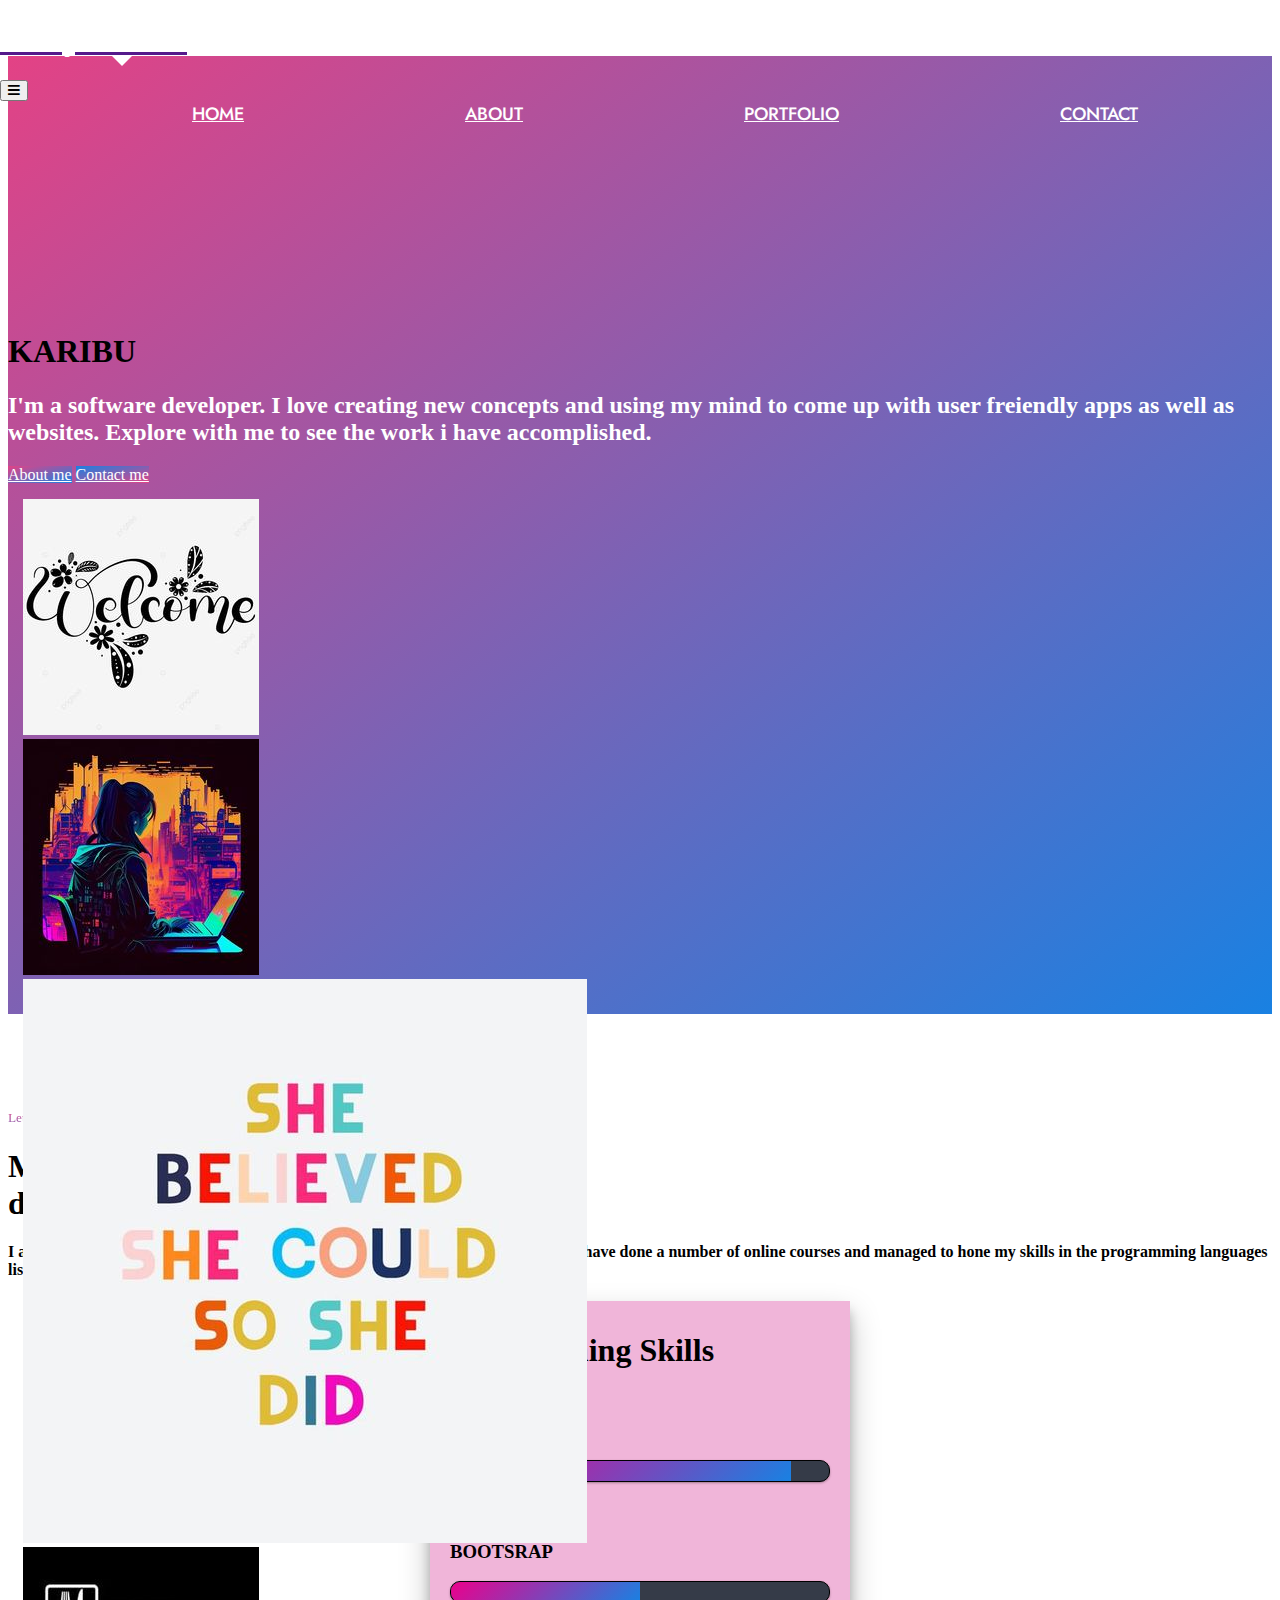
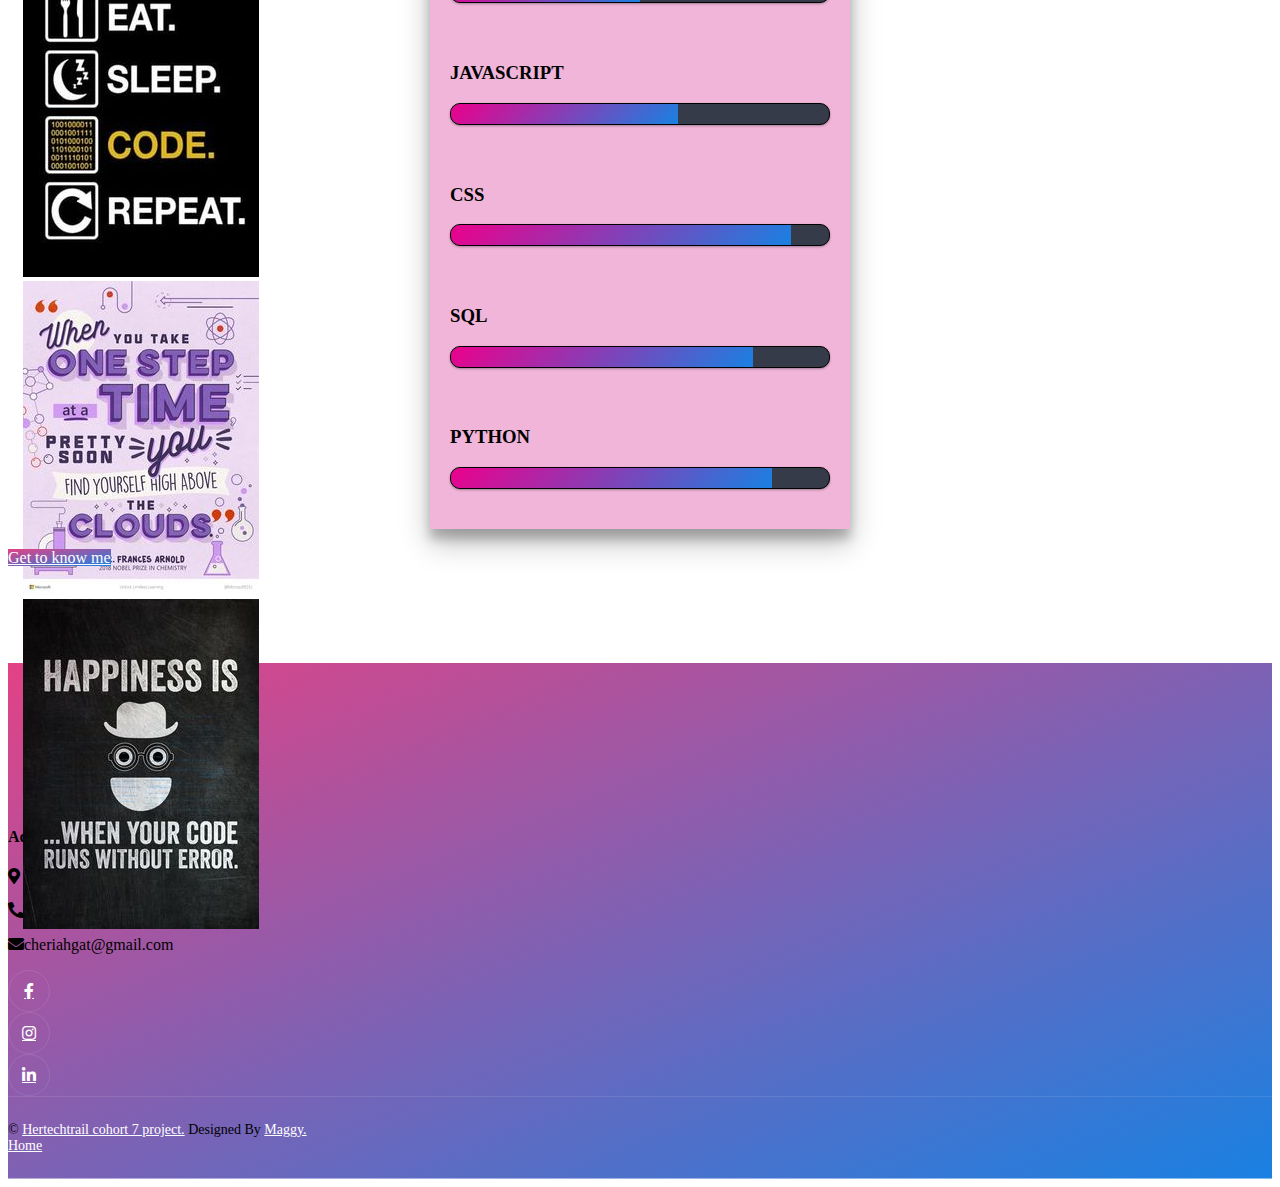
==== index.html @ 32583082 "first changes" ====
<!DOCTYPE html>
<html lang="en">
    <head>
        <meta charset="utf-8" />
        <title>Mkay's World - Capstone Project</title>
        <meta content="width=device-width, initial-scale=1.0" name="viewport" />
        <meta content="" name="keywords" />
        <meta content="" name="description" />

        <!-- Favicon -->
        <link href="img/favicon.ico" rel="icon" />

        <!-- Google Web Fonts -->
        <link rel="preconnect" href="https://fonts.googleapis.com" />
        <link rel="preconnect" href="https://fonts.gstatic.com" crossorigin />
        <link
            href="https://fonts.googleapis.com/css2?family=Heebo:wght@400;500&family=Jost:wght@500;600;700&display=swap"
            rel="stylesheet"
        />

        <!-- Icon Font Stylesheet -->
        <link
            href="https://cdnjs.cloudflare.com/ajax/libs/font-awesome/5.10.0/css/all.min.css"
            rel="stylesheet"
        />
        <link
            href="https://cdn.jsdelivr.net/npm/bootstrap-icons@1.4.1/font/bootstrap-icons.css"
            rel="stylesheet"
        />

        <!-- Libraries Stylesheet -->
        <link href="lib/animate/animate.min.css" rel="stylesheet" />
        <link
            href="lib/owlcarousel/assets/owl.carousel.min.css"
            rel="stylesheet"
        />

        <!-- Customized Bootstrap Stylesheet -->
        <link href="css/bootstrap.min.css" rel="stylesheet" />

        <!-- Template Stylesheet -->
        <link href="css/style.css" rel="stylesheet" />
    </head>

    <body data-bs-spy="scroll" data-bs-target=".navbar" data-bs-offset="51">
        <div class="container-xxl bg-white p-0">
            <!-- Spinner Start -->
            <div
                id="spinner"
                class="show bg-white position-fixed translate-middle w-100 vh-100 top-50 start-50 d-flex align-items-center justify-content-center"
            >
                <div
                    class="spinner-grow text-primary"
                    style="width: 3rem; height: 3rem"
                    role="status"
                >
                    <span class="sr-only">Loading...</span>
                </div>
            </div>
            <!-- Spinner End -->

            <!-- Navbar & Hero Start -->
            <div class="container-xxl position-relative p-0" id="home">
                <nav
                    class="navbar navbar-expand-lg navbar-light px-4 px-lg-5 py-3 py-lg-0"
                >
                    <a href="" class="navbar-brand p-0">
                        <h1 class="m-0">Mkays World</h1>
                        <!-- <img src="img/logo.png" alt="Logo"> -->
                    </a>
                    <button
                        class="navbar-toggler"
                        type="button"
                        data-bs-toggle="collapse"
                        data-bs-target="#navbarCollapse"
                    >
                        <span class="fa fa-bars"></span>
                    </button>
                    <div class="collapse navbar-collapse" id="navbarCollapse">
                        <div class="navbar-nav mx-auto py-0">
                            <a href="index.html" class="nav-item nav-link active"
                            style="padding-left: 15%;">HOME</a
                            >
                            <a href="./about.html" class="nav-item nav-link "
                            style="padding-left: 15%;">ABOUT</a
                            >

                            <a href="./portfolio.html" class="nav-item nav-link"
                            style="padding-left: 15%;">PORTFOLIO</a
                            >
                            <a href="./contact.html" class="nav-item nav-link"
                            style="padding-left: 15%;">CONTACT</a
                            >

                        </div>
                    </div>
                </nav>

                <div class="container-xxl bg-primary hero-header">
                    <div class="container px-lg-5">
                        <div class="row g-5">
                            <div class="col-lg-8 text-center text-lg-start">
                                <h1
                                    class="text-white mb-4 animated slideInDown"
                                >
                                    KARIBU
                                </h1>
                                <p class="text-white pb-3 animated slideInDown">
                                    <h2 style="color: #ffffff;">I'm a software developer.
                                    I love creating new concepts and  using my mind to come up with
                                    user freiendly  apps as well as websites.
                                    Explore with me to see the work i have accomplished.
                                </h2>
                                </p>
                                </p>
                                <a
                                    href="about.html"
                                    class="btn btn-primary-gradient py-sm-3 px-4 px-sm-5 rounded-pill me-3 animated slideInLeft"
                                    >About me</a
                                >
                                <a
                                    href="contact.html"
                                    class="btn btn-secondary-gradient py-sm-3 px-4 px-sm-5 rounded-pill animated slideInRight"
                                    >Contact me</a
                                >
                            </div>
                            <div
                                class="col-lg-4 d-flex justify-content-center justify-content-lg-end wow fadeInUp"
                                data-wow-delay="0.3s"
                            >
                                <div class="owl-carousel screenshot-carousel">
                                    <img
                                        class="img-fluid"
                                        src="./img/bnw.welcome.jpg"
                                        alt=""
                                    />
                                    <img
                                        class="img-fluid"
                                        src="./img/techgirl.jpg"
                                        alt=""
                                    />
                                    <img
                                        class="img-fluid"
                                        src="./img/shebelieved.jpg"
                                        alt=""
                                    />
                                    <img
                                        class="img-fluid"
                                        src="./img/codequote.jpg"
                                        alt=""
                                    />
                                    <img
                                        class="img-fluid"
                                        src="./img/onestep.jpg"
                                        alt=""
                                    />
                                    <img
                                        class="img-fluid"
                                        src="./img/codquote2.jpg"
                                        alt=""
                                    />

                                </div>
                            </div>
                        </div>
                    </div>
                </div>
            </div>
            <!-- Navbar & Hero End -->

            <!-- Screenshot Start -->
            <div class="container-xxl py-5">
                <div class="container py-5 px-lg-5">
                    <div class="row g-5 align-items-center">
                        <div
                            class="col-lg-8 wow fadeInUp"
                            data-wow-delay="0.1s"
                        >
                            <h5 class="text-primary-gradient fw-medium">
                                Let's explore together.
                            </h5>
                            <h1 class="mb-4">
                                Mkays profile as a software <br>
                                developer.
                            </h1>
                            <p class="mb-4">
                                <h4>I am a front-end web developer who has an eye for catchy and elegant web designs
                                I have done a number of online courses and managed to hone my skills in 
                                the programming languages listed below:</h4>
                            
                            
                            
                        </div>
                        <div class="skill">
                            <div class="Myskills">
                            <h1>Programming Skills</h1>
                            <li>
                                <h3>HTML</h3>
                                <span class="bar"><span class="html"></span></span>
                            </li>
                            <li>
                                <h3>BOOTSRAP</h3>
                                <span class="bar"><span class="bootstrap"></span></span>
                            </li>
                            <li>
                                <h3>JAVASCRIPT</h3>
                                <span class="bar"><span class="javascript"></span></span>
                            </li>
                            <li>
                                <h3>CSS</h3>
                                <span class="bar"><span class="css"></span></span>
                            </li>
                            <li>
                                <h3>SQL</h3>
                                <span class="bar"><span class="sql"></span></span>
                            </li>
                            <li>
                                <h3>PYTHON</h3>
                                <span class="bar"><span class="python"></span></span>
                            </li>

                        </div>
                        <a
                                href="./about.html"
                                class="btn btn-primary-gradient py-sm-3 px-4 px-sm-5 rounded-pill mt-3 "
                                >
                                Get to know me</a
                            >
                    </div>

                        
                        
    

            <!-- Footer Start -->
            <div
                class="container-fluid bg-primary text-light footer wow fadeIn"
                data-wow-delay="0.1s"
            >
                <div class="container py-5 px-lg-5">
                    <div class="row g-5">
                        <div class="col-md-12 col-lg-12">
                            <h4 class="text-white mb-4">Address</h4>
                            <div class="d-flex gap-4">
                                <p>
                                    <i class="fa fa-map-marker-alt me-3"></i>
                                    Nairobi, Kenya
                                </p>
                                <p>
                                    <i class="fa fa-phone-alt me-3"></i>+254
                                    719340560
                                </p>
                                <p>
                                    <i class="fa fa-envelope me-3"></i
                                    >cheriahgat@gmail.com
                                </p>
                            </div>

                            <div class="d-flex pt-2 gap-3">
                                <a
                                    class="btn btn-outline-light btn-social"
                                    href="https://www.facebook.com/profile.php?id=100090266671360&mibextid=ZbWKwL"
                                    ><i class="fab fa-facebook-f"></i
                                ></a>
                                <a
                                    class="btn btn-outline-light btn-social"
                                    href="https://instagram.com/_cheriah_kay?igshid=YTQwZjQ0NmI0OA=="
                                    ><i class="fab fa-instagram"></i
                                ></a>
                                <a
                                    class="btn btn-outline-light btn-social"
                                    href="http://www.linkedin.com/in/"
                                    ><i class="fab fa-linkedin-in"></i
                                ></a>
                            </div>
                        </div>
                    </div>
                </div>
                <div class="container px-lg-5">
                    <div class="copyright">
                        <div class="row">
                            <div
                                class="col-md-6 text-center text-md-start mb-3 mb-md-0"
                            >
                                &copy;
                                <a class="border-bottom" href="#"
                                    >Hertechtrail cohort 7 project.</a
                                >

                                <!--/*** This template is free as long as you keep the footer author’s credit link/attribution link/backlink. If you'd like to use the template without the footer author’s credit link/attribution link/backlink, you can purchase the Credit Removal License from "https://htmlcodex.com/credit-removal". Thank you for your support. ***/-->
                                Designed By
                                <a
                                    class="border-bottom"
                                    href="https://htmlcodex.com"
                                    >Maggy.</a
                                >
                            </div>
                            <div class="col-md-6 text-center text-md-end">
                                <div class="footer-menu">
                                    <a href="">Home</a>
                                </div>
                            </div>
                        </div>
                    </div>
                </div>
            </div>
            <!-- Footer End -->

            <!-- Back to Top
            <a href="#" class="btn btn-lg btn-lg-square back-to-top pt-2"
                ><i class="bi bi-arrow-up text-white"></i
            ></a> -->
        </div>

        <!-- JavaScript Libraries -->
        <script src="https://code.jquery.com/jquery-3.4.1.min.js"></script>
        <script src="https://cdn.jsdelivr.net/npm/bootstrap@5.0.0/dist/js/bootstrap.bundle.min.js"></script>
        <script src="lib/wow/wow.min.js"></script>
        <script src="lib/easing/easing.min.js"></script>
        <script src="lib/waypoints/waypoints.min.js"></script>
        <script src="lib/counterup/counterup.min.js"></script>
        <script src="lib/owlcarousel/owl.carousel.min.js"></script>

        <!-- Template Javascript -->
        <script src="js/main.js"></script>
    </body>
</html>
---- css/style.css ----
/********** Template CSS **********/
:root {
    --primary: #e34285;
    --secondary: rgb(25, 129, 226);
    --light: #ffffff;
    --dark: #200315;
}

/*** Spinner ***/
#spinner {
    opacity: 0;
    visibility: hidden;
    transition: opacity 0.5s ease-out, visibility 0s linear 0.5s;
    z-index: 99999;
}

#spinner.show {
    transition: opacity 0.5s ease-out, visibility 0s linear 0s;
    visibility: visible;
    opacity: 1;
}

/*** Heading ***/
h1,
h2,
.fw-bold {
    font-weight: 700 !important;
}

h3,
h4,
.fw-semi-bold {
    font-weight: 600 !important;
}

h5,
h6,
.fw-medium {
    font-weight: 500 !important;
}

/*** Gradient Text & BG ***/
.text-primary-gradient {
    background: linear-gradient(
        to bottom right,
        var(--primary),
        var(--secondary)
    );
    -webkit-background-clip: text;
    -webkit-text-fill-color: transparent;
}

.text-secondary-gradient {
    background: linear-gradient(
        to bottom right,
        var(--secondary),
        var(--primary)
    );
    -webkit-background-clip: text;
    -webkit-text-fill-color: transparent;
}

.bg-primary-gradient {
    background: linear-gradient(
        to bottom right,
        var(--primary),
        var(--secondary)
    );
}

.bg-secondary-gradient {
    background: linear-gradient(
        to bottom right,
        var(--secondary),
        var(--primary)
    );
}

/*** Button ***/
.btn {
    transition: 0.5s;
}

.btn.btn-primary-gradient,
.btn.btn-secondary-gradient {
    position: relative;
    overflow: hidden;
    border: none;
    color: #ffffff;
    z-index: 1;
}

.btn.btn-primary-gradient::after,
.btn.btn-secondary-gradient::after {
    position: absolute;
    content: '';
    top: 0;
    left: 0;
    width: 100%;
    height: 100%;
    transition: 0.5s;
    z-index: -1;
    opacity: 0;
}

.btn.btn-primary-gradient,
.btn.btn-secondary-gradient::after {
    background: linear-gradient(
        to bottom right,
        var(--primary),
        var(--secondary)
    );
}

.btn.btn-secondary-gradient,
.btn.btn-primary-gradient::after {
    background: linear-gradient(
        to bottom right,
        var(--secondary),
        var(--primary)
    );
}

.btn.btn-primary-gradient:hover::after,
.btn.btn-secondary-gradient:hover::after {
    opacity: 1;
}

.btn-square {
    width: 38px;
    height: 38px;
}

.btn-sm-square {
    width: 32px;
    height: 32px;
}

.btn-lg-square {
    width: 48px;
    height: 48px;
}

.btn-square,
.btn-sm-square,
.btn-lg-square {
    padding: 0;
    display: flex;
    align-items: center;
    justify-content: center;
    font-weight: normal;
    border-radius: 50px;
}

.back-to-top {
    position: fixed;
    display: none;
    right: 45px;
    bottom: 45px;
    z-index: 99;
    border: none;
    background: linear-gradient(
        to bottom right,
        var(--primary),
        var(--secondary)
    );
}

/*** Navbar ***/
.navbar-light .navbar-nav .nav-link {
    position: relative;
    margin-right: 25px;
    padding: 45px 0;
    font-family: 'Jost', sans-serif;
    font-size: 18px;
    font-weight: 500;
    color: var(--light) !important;
    outline: none;
    transition: 0.5s;
}

.navbar-light .navbar-nav .nav-link::before {
    position: absolute;
    content: '';
    width: 0;
    height: 0;
    top: -10px;
    left: 50%;
    transform: translateX(-50%);
    border: 10px solid;
    border-color: var(--light) transparent transparent transparent;
    transition: 0.5s;
}

.sticky-top.navbar-light .navbar-nav .nav-link {
    padding: 30px 0;
    color: var(--dark) !important;
}

.navbar-light .navbar-nav .nav-link:hover::before,
.navbar-light .navbar-nav .nav-link.active::before {
    top: 0;
}

.navbar-light .navbar-brand h1 {
    color: #ffffff;
}

.navbar-light .navbar-brand img {
    max-height: 60px;
    transition: 0.5s;
}

.sticky-top.navbar-light .navbar-brand img {
    max-height: 30px;
}

@media (max-width: 991.98px) {
    .sticky-top.navbar-light {
        position: relative;
        background: #ffffff;
    }

    .navbar-light .navbar-collapse {
        margin-top: 15px;
        border-top: 1px solid #dddddd;
    }

    .navbar-light .navbar-nav .nav-link,
    .sticky-top.navbar-light .navbar-nav .nav-link {
        padding: 30px 0;
        margin-left: 0;
        color: var(--dark) !important;
    }

    .navbar-light .navbar-nav .nav-link::before {
        display: none;
    }

    .navbar-light .navbar-nav .nav-link:hover,
    .navbar-light .navbar-nav .nav-link.active {
        color: var(--primary) !important;
    }

    .navbar-light .navbar-brand h1 {
        background: linear-gradient(
            to bottom right,
            var(--primary),
            var(--secondary)
        );
        -webkit-background-clip: text;
        -webkit-text-fill-color: transparent;
    }

    .navbar-light .navbar-brand img {
        max-height: 45px;
    }
}

@media (min-width: 992px) {
    .navbar-light {
        position: absolute;
        width: 100%;
        top: 0;
        left: 0;
        z-index: 999;
    }

    .sticky-top.navbar-light {
        position: fixed;
        background: #ffffff;
    }

    .sticky-top.navbar-light .navbar-nav .nav-link::before {
        border-top-color: var(--primary);
    }

    .sticky-top.navbar-light .navbar-brand h1 {
        background: linear-gradient(
            to bottom right,
            var(--primary),
            var(--secondary)
        );
        -webkit-background-clip: text;
        -webkit-text-fill-color: transparent;
    }
}

/*** Hero Header ***/
.hero-header {
    margin-bottom: 6rem;
    padding: 16rem 0 0 0;
    background: url(../img/bg-circle.png), url(../img/bg-triangle.png),
        url(../img/bg-bottom.png),
        linear-gradient(to bottom right, var(--primary), var(--secondary));
    background-position: left 0px top 0px, right 0px top 50%, center bottom;
    background-repeat: no-repeat;
}

@media (max-width: 991.98px) {
    .hero-header {
        padding: 6rem 0 9rem 0;
    }
}
/* skills */
.skill{
    font-family: 'Gill Sans', 'sans-serif';
    list-style: none;
    padding: 0;
    margin: 0;

}
.skill .h1{
    text-align: center;
}
.skill .h2{
    margin: 5px;
}
 .skill .Myskills{
    width: 400px;
    margin: 20px auto;
    background: #f0b5d9;
    padding: 10px;
    box-shadow: 0 14px 28px rgba(0, 0, 0, 0.25) , 0 10px 10px rgba(0, 0, 0, 0.22);

}
.Myskills li{
    margin: 20px 0;
    padding: 10px;
}
.bar{
    background: #353b48;
    display: block;
    height: 20px;
    border: 1px solid rgba(0, 0, 0.3);
    border-radius: 10px;
    overflow: hidden;
    box-shadow: 0 1px 3px rgba(0, 0, 0, 0.12), 0 1px 2px rgba(0, 0, 0, 0.22);
    transition: all 0.3s cubic-bezier(.25,.8,.25,1);

}
.bar:hover{
    box-shadow: 0 14px 28px rgba(0, 0, 0, 0.25), 0 10px 10px rgba(0, 0, 0, 0.22);
}
.bar span{
    height: 20px;
    float: left;
    background: linear-gradient(135deg,rgba(236, 0, 140, 1)0%, rgb(25, 129, 226)100%);
}
.html{
    width: 90%;
    animation: html 3s;
}
.bootstrap{
    width: 50%;
    animation: bootsrap 3s;
}
.javascript{
    width: 60%;
    animation: javascript 3s;
}
.css{
    width: 90%;
    animation: css 3s;
}
.sql{
    width: 80%;
    animation: sql 3s;
}
.python{
    width: 85%;
    animation: python 3s;
}
@keyframes html{
    0%{
        width: 0%;
    }
    100%{
        width: 90%;
    }
}
@keyframes bootsrap{
    0%{
        width: 0%;
    }
    100%{
        width: 50%;
    }
}
@keyframes javascript{
    0%{
        width: 0%;
    }
    100%{
        width: 60%;
    }
}
@keyframes css{
    0%{
        width: 0%;
    }
    100%{
        width: 90%;
    }
}
@keyframes sql{
    0%{
        width: 0%;
    }
    100%{
        width: 80%;
    }
}
@keyframes python{
    0%{
        width: 0%;
    }
    100%{
        width: 85%;
    }
}



/*** Feature ***/
.feature-item {
    transition: 0.5s;
}

.feature-item:hover {
    margin-top: -15px;
    box-shadow: 0 0.5rem 1.5rem rgba(0, 0, 0, 0.08);
}

/*** interest ***/
.interests .nav {
    padding: 2px;
}

.interests .nav-link {
    padding: 12px 30px;
    font-weight: 500;
    color: var(--light);
    
}

.interests .nav-item:first-child .nav-link {
    border-radius: 30px 0 0 30px;
}

.interests .nav-item:last-child .nav-link {
    border-radius: 0 30px 30px 0;
}

.interest .nav-link.active {
    color: #ffffff;
    background: linear-gradient(
        to bottom right,
        var(--primary),
        var(--secondary)
    );
}

/*** Screenshot ***/
.screenshot-carousel {
    position: relative;
    width: 253px;
    height: 500px;
    padding: 15px;
    margin-right: 30px;
}

.screenshot-carousel::before {
    position: absolute;
    content: '';
    width: 100%;
    height: 100%;
    top: 0;
    left: 0;
    background: url(../img/screenshot-frame.png) center center no-repeat;
    background-size: 253px 500px;
    z-index: 1;
}

.screenshot-carousel .owl-item img {
    position: relative;
    width: 223px;
    height: 470px;
}

.screenshot-carousel .owl-dots {
    position: absolute;
    top: 50%;
    right: -30px;
    transform: translateY(-50%);
    display: flex;
    flex-direction: column;
    align-items: center;
    justify-content: center;
}

.screenshot-carousel .owl-dot {
    position: relative;
    display: inline-block;
    margin: 5px 0;
    width: 15px;
    height: 15px;
    background: linear-gradient(
        to bottom right,
        var(--primary),
        var(--secondary)
    );
    border-radius: 15px;
    transition: 0.5s;
}

.screenshot-carousel .owl-dot::after {
    position: absolute;
    content: '';
    width: 5px;
    height: 5px;
    top: 5px;
    left: 5px;
    background: #ffffff;
    border-radius: 5px;
}

.screenshot-carousel .owl-dot.active {
    box-shadow: 0 0 10px var(--dark);
}

/*** Testimonial ***/
.testimonial-carousel .owl-item .testimonial-item,
.testimonial-carousel .owl-item .testimonial-item * {
    transition: 0.5s;
}

.testimonial-carousel .owl-item.center .testimonial-item {
    background: linear-gradient(
        to bottom right,
        var(--primary),
        var(--secondary)
    );
}

.testimonial-carousel .owl-item.center .testimonial-item h5,
.testimonial-carousel .owl-item.center .testimonial-item p {
    color: #ffffff !important;
}

.testimonial-carousel .owl-nav {
    margin-top: 30px;
    display: flex;
    justify-content: center;
}

.testimonial-carousel .owl-nav .owl-prev,
.testimonial-carousel .owl-nav .owl-next {
    margin: 0 12px;
    width: 50px;
    height: 50px;
    display: flex;
    align-items: center;
    justify-content: center;
    color: #ffffff;
    background: linear-gradient(
        to bottom right,
        var(--primary),
        var(--secondary)
    );
    border-radius: 60px;
    font-size: 18px;
    transition: 0.5s;
}

.testimonial-carousel .owl-nav .owl-prev:hover,
.testimonial-carousel .owl-nav .owl-next:hover {
    background: linear-gradient(
        to bottom right,
        var(--secondary),
        var(--primary)
    );
}

/*** Footer ***/
.footer {
    margin-top: 6rem;
    padding-top: 9rem;
    background: url(../img/bg-circle.png), url(../img/bg-triangle.png),
        url(../img/bg-top.png),
        linear-gradient(to bottom right, var(--primary), var(--secondary));
    background-position: left 0px bottom 0px, right 0px top 50%, center top;
    background-repeat: no-repeat;
}

.footer .btn.btn-social {
    margin-right: 5px;
    width: 40px;
    height: 40px;
    display: flex;
    align-items: center;
    justify-content: center;
    color: var(--light);
    border: 1px solid rgba(256, 256, 256, 0.1);
    border-radius: 40px;
    transition: 0.3s;
}

.footer .btn.btn-social:hover {
    color: var(--primary);
}

.footer .btn.btn-link {
    display: block;
    margin-bottom: 10px;
    padding: 0;
    text-align: left;
    color: var(--light);
    font-weight: normal;
    transition: 0.3s;
}

.footer .btn.btn-link::before {
    position: relative;
    content: '\f105';
    font-family: 'Font Awesome 5 Free';
    font-weight: 900;
    margin-right: 10px;
}

.footer .btn.btn-link:hover {
    letter-spacing: 1px;
    box-shadow: none;
}

.footer .copyright {
    padding: 25px 0;
    font-size: 14px;
    border-top: 1px solid rgba(256, 256, 256, 0.1);
}

.footer .copyright a {
    color: var(--light);
}

.footer .footer-menu a {
    margin-right: 15px;
    padding-right: 15px;
    border-right: 1px solid rgba(255, 255, 255, 0.1);
}

.footer .footer-menu a:last-child {
    margin-right: 0;
    padding-right: 0;
    border-right: none;
}
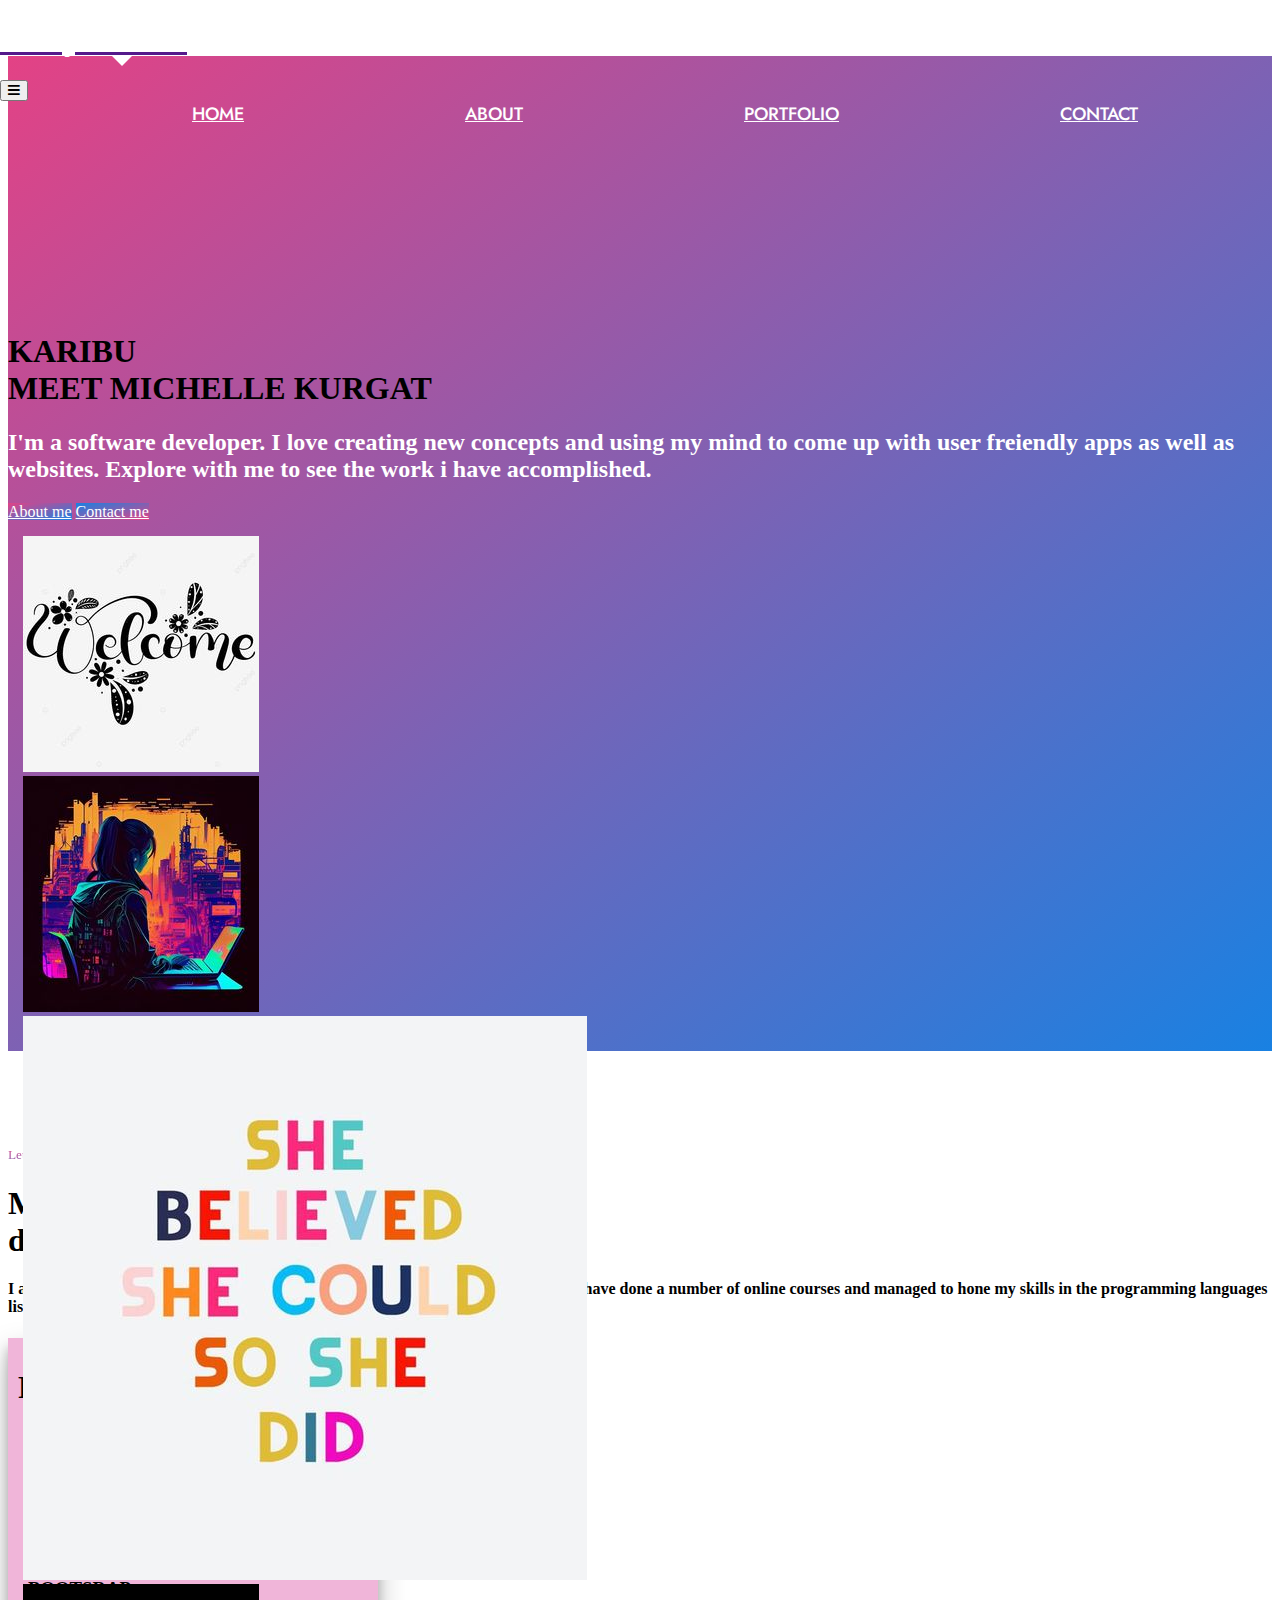
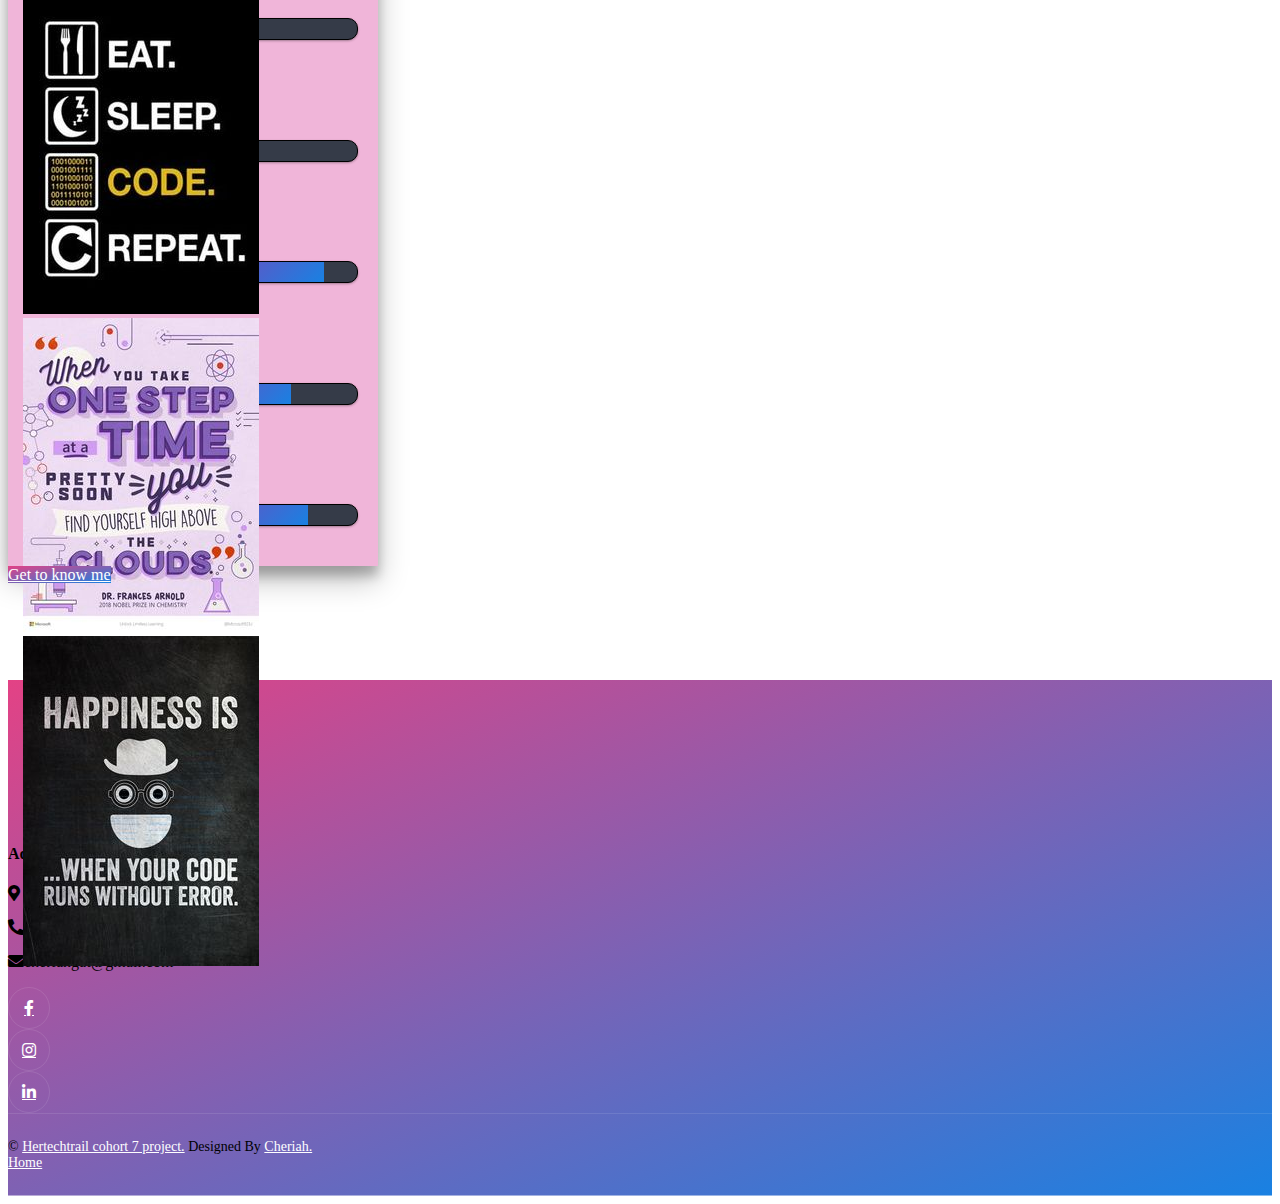
==== commit bbb72c8a: "change on footer and header" ====
--- a/index.html
+++ b/index.html
@@ -103,7 +103,7 @@
                                 <h1
                                     class="text-white mb-4 animated slideInDown"
                                 >
-                                    KARIBU
+                                    KARIBU<br>MEET MICHELLE KURGAT
                                 </h1>
                                 <p class="text-white pb-3 animated slideInDown">
                                     <h2 style="color: #ffffff;">I'm a software developer.
@@ -292,7 +292,7 @@
                                 <a
                                     class="border-bottom"
                                     href="https://htmlcodex.com"
-                                    >Maggy.</a
+                                    >Cheriah.</a
                                 >
                             </div>
                             <div class="col-md-6 text-center text-md-end">
--- a/css/style.css
+++ b/css/style.css
@@ -317,8 +317,8 @@
     margin: 5px;
 }
  .skill .Myskills{
-    width: 400px;
-    margin: 20px auto;
+    width: 350px;
+    /* margin: 2px; */
     background: #f0b5d9;
     padding: 10px;
     box-shadow: 0 14px 28px rgba(0, 0, 0, 0.25) , 0 10px 10px rgba(0, 0, 0, 0.22);
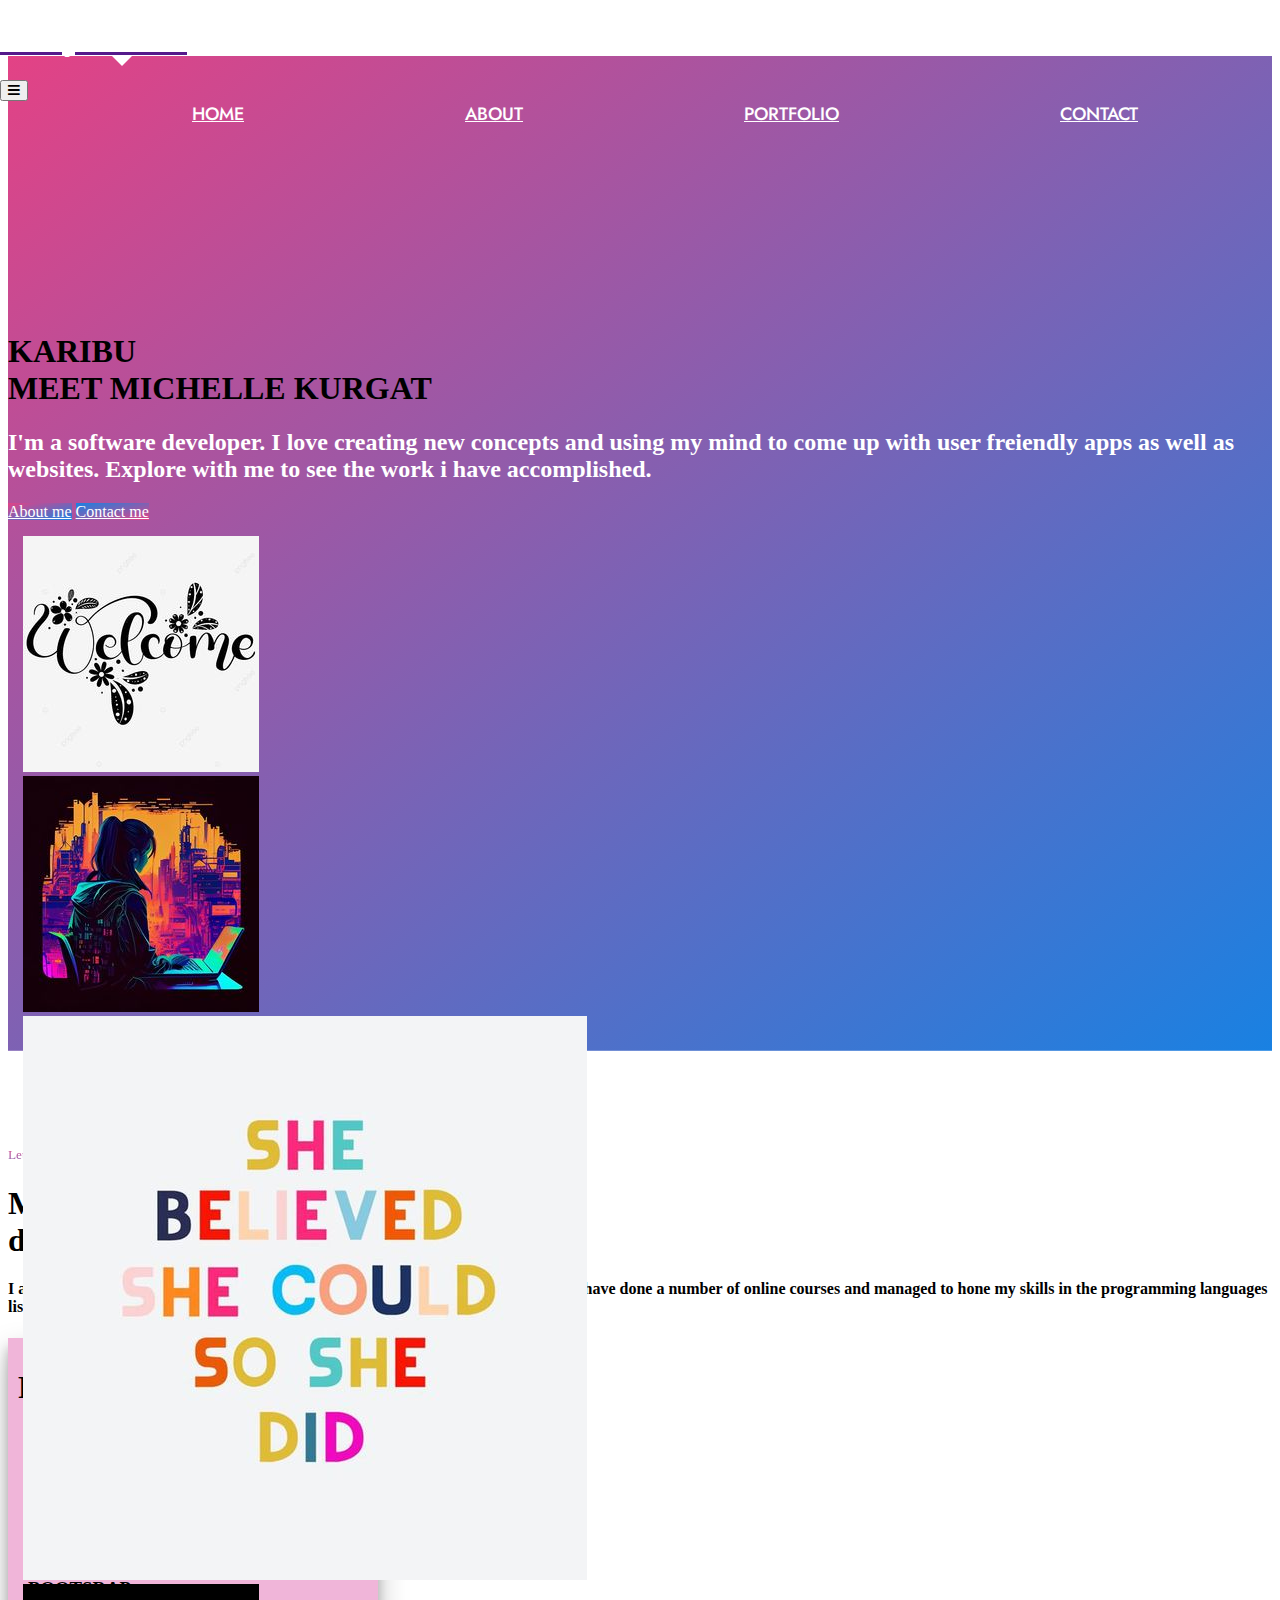
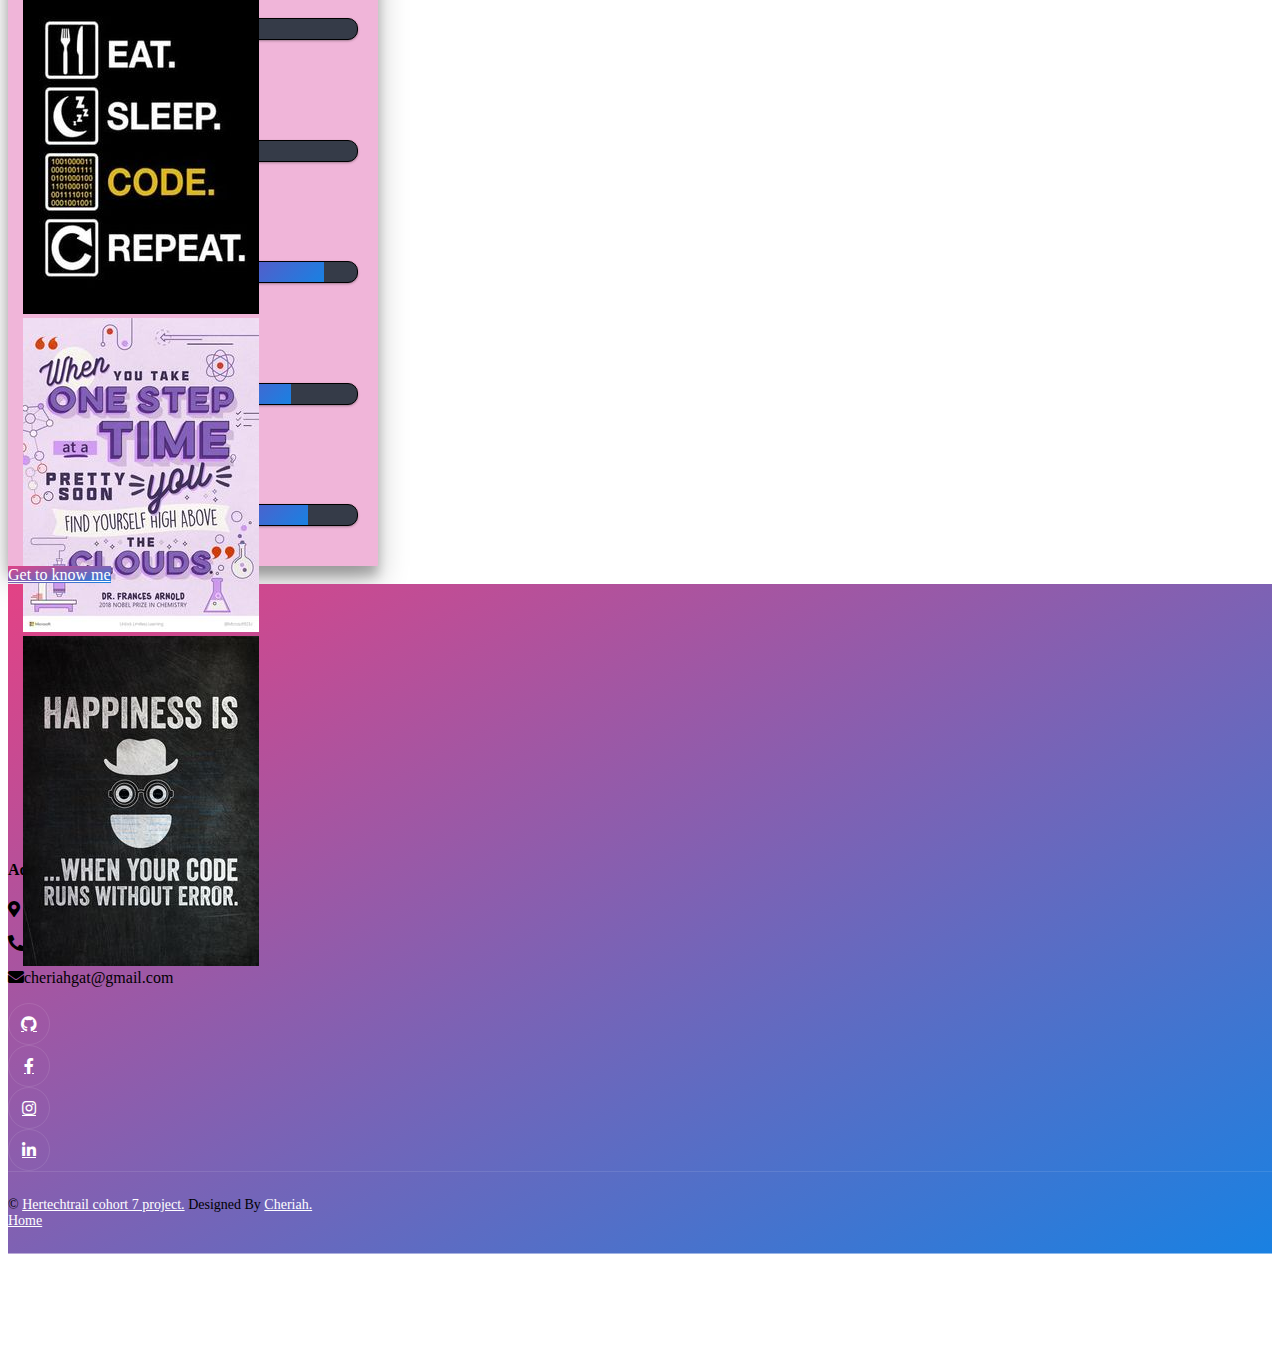
==== commit b45c68ce: "added readme" ====
--- a/index.html
+++ b/index.html
@@ -96,10 +96,10 @@
                     </div>
                 </nav>
 
-                <div class="container-xxl bg-primary hero-header">
+                <div class=" bg-primary hero-header">
                     <div class="container px-lg-5">
-                        <div class="row g-5">
-                            <div class="col-lg-8 text-center text-lg-start">
+                        <div class="row">
+                            <div class="col-lg-8 text-center mx-auto">
                                 <h1
                                     class="text-white mb-4 animated slideInDown"
                                 >
@@ -173,7 +173,7 @@
                 <div class="container py-5 px-lg-5">
                     <div class="row g-5 align-items-center">
                         <div
-                            class="col-lg-8 wow fadeInUp"
+                            class="col-lg-8 wow fadeInUp "
                             data-wow-delay="0.1s"
                         >
                             <h5 class="text-primary-gradient fw-medium">
@@ -227,6 +227,7 @@
                                 Get to know me</a
                             >
                     </div>
+                </div>
 
                         
                         
@@ -234,77 +235,60 @@
 
             <!-- Footer Start -->
             <div
-                class="container-fluid bg-primary text-light footer wow fadeIn"
-                data-wow-delay="0.1s"
-            >
-                <div class="container py-5 px-lg-5">
-                    <div class="row g-5">
-                        <div class="col-md-12 col-lg-12">
-                            <h4 class="text-white mb-4">Address</h4>
-                            <div class="d-flex gap-4">
-                                <p>
-                                    <i class="fa fa-map-marker-alt me-3"></i>
-                                    Nairobi, Kenya
-                                </p>
-                                <p>
-                                    <i class="fa fa-phone-alt me-3"></i>+254
-                                    719340560
-                                </p>
-                                <p>
-                                    <i class="fa fa-envelope me-3"></i
-                                    >cheriahgat@gmail.com
-                                </p>
-                            </div>
-
-                            <div class="d-flex pt-2 gap-3">
-                                <a
-                                    class="btn btn-outline-light btn-social"
-                                    href="https://www.facebook.com/profile.php?id=100090266671360&mibextid=ZbWKwL"
-                                    ><i class="fab fa-facebook-f"></i
-                                ></a>
-                                <a
-                                    class="btn btn-outline-light btn-social"
-                                    href="https://instagram.com/_cheriah_kay?igshid=YTQwZjQ0NmI0OA=="
-                                    ><i class="fab fa-instagram"></i
-                                ></a>
-                                <a
-                                    class="btn btn-outline-light btn-social"
-                                    href="http://www.linkedin.com/in/"
-                                    ><i class="fab fa-linkedin-in"></i
-                                ></a>
-                            </div>
-                        </div>
-                    </div>
-                </div>
-                <div class="container px-lg-5">
-                    <div class="copyright">
-                        <div class="row">
-                            <div
-                                class="col-md-6 text-center text-md-start mb-3 mb-md-0"
-                            >
-                                &copy;
-                                <a class="border-bottom" href="#"
-                                    >Hertechtrail cohort 7 project.</a
-                                >
-
-                                <!--/*** This template is free as long as you keep the footer author’s credit link/attribution link/backlink. If you'd like to use the template without the footer author’s credit link/attribution link/backlink, you can purchase the Credit Removal License from "https://htmlcodex.com/credit-removal". Thank you for your support. ***/-->
-                                Designed By
-                                <a
-                                    class="border-bottom"
-                                    href="https://htmlcodex.com"
-                                    >Cheriah.</a
-                                >
-                            </div>
-                            <div class="col-md-6 text-center text-md-end">
-                                <div class="footer-menu">
-                                    <a href="">Home</a>
-                                </div>
+            class="container-fluid bg-primary text-light footer wow fadeIn"
+            data-wow-delay="0.1s"
+        >
+        <div class="container   pb-5 px-lg-5">
+                <div class="row g-5">
+                    <div class="col-md-12 col-lg-12 d-flex flex-column align-items-center align-items-sm-start text-sm-start text-center">
+                        <h4 class="text-white mb-4">Address</h4>
+                        <div class="d-flex flex-wrap justify-content-center justify-content-sm-start gap-4">
+                          <p>
+                            <i class="fa fa-map-marker-alt me-3"></i>
+                            Nairobi, Kenya
+                          </p>
+                          <p><i class="fa fa-phone-alt me-3"></i>+254 719340560</p>
+                          <p><i class="fa fa-envelope me-3"></i>cheriahgat@gmail.com</p>
+                        </div>
+          
+                        <div class="d-flex pt-2 gap-3">
+                          <a class="btn btn-outline-light btn-social" target="_blank" href="https://github.com/dashboard"><i class="fab fa-github"></i></a>
+                           <a class="btn btn-outline-light btn-social" href="https://www.facebook.com/profile.php?id=100090266671360&mibextid=ZbWKwL" 
+                              ><i class="fab fa-facebook-f"></i
+                            ></a>
+                          <a class="btn btn-outline-light btn-social" href="https://instagram.com/_cheriah_kay?igshid=YTQwZjQ0NmI0OA=="><i class="fab fa-instagram"></i></a>
+                          <a class="btn btn-outline-light btn-social" target="_blank" href="http://www.linkedin.com/in/"><i class="fab fa-linkedin-in"></i></a>
+                        </div>
+                      </div>
+            <div class="container px-lg-5">
+                <div class="copyright">
+                    <div class="row">
+                        <div
+                            class="col-md-6 text-center text-md-start mb-3 mb-md-0"
+                        >
+                            &copy;
+                            <a class="border-bottom" href="#"
+                                >Hertechtrail cohort 7 project.</a
+                            >
+
+                            <!--/*** This template is free as long as you keep the footer author’s credit link/attribution link/backlink. If you'd like to use the template without the footer author’s credit link/attribution link/backlink, you can purchase the Credit Removal License from "https://htmlcodex.com/credit-removal". Thank you for your support. ***/-->
+                            Designed By
+                            <a
+                                class="border-bottom"
+                                href="https://htmlcodex.com"
+                                >Cheriah.</a
+                            >
+                        </div>
+                        <div class="col-md-6 text-center text-md-end">
+                            <div class="footer-menu">
+                                <a href="">Home</a>
                             </div>
                         </div>
                     </div>
                 </div>
             </div>
-            <!-- Footer End -->
+        </div>
+        <!-- Footer End -->
 
             <!-- Back to Top
             <a href="#" class="btn btn-lg btn-lg-square back-to-top pt-2"
--- a/css/style.css
+++ b/css/style.css
@@ -215,6 +215,7 @@
     max-height: 30px;
 }
 
+
 @media (max-width: 991.98px) {
     .sticky-top.navbar-light {
         position: relative;
@@ -291,7 +292,7 @@
     margin-bottom: 6rem;
     padding: 16rem 0 0 0;
     background: url(../img/bg-circle.png), url(../img/bg-triangle.png),
-        url(../img/bg-bottom.png),
+        /* url(../img/bg-bottom.png), */
         linear-gradient(to bottom right, var(--primary), var(--secondary));
     background-position: left 0px top 0px, right 0px top 50%, center bottom;
     background-repeat: no-repeat;
@@ -583,14 +584,17 @@
 }
 
 /*** Footer ***/
+
+
 .footer {
-    margin-top: 6rem;
-    padding-top: 9rem;
+    margin-bottom: 6rem;
+    padding: 16rem 0 0 0;
     background: url(../img/bg-circle.png), url(../img/bg-triangle.png),
         url(../img/bg-top.png),
         linear-gradient(to bottom right, var(--primary), var(--secondary));
-    background-position: left 0px bottom 0px, right 0px top 50%, center top;
+    background-position: left 0px bottom 0px, right 0px top 50%, center top ;
     background-repeat: no-repeat;
+    
 }
 
 .footer .btn.btn-social {
